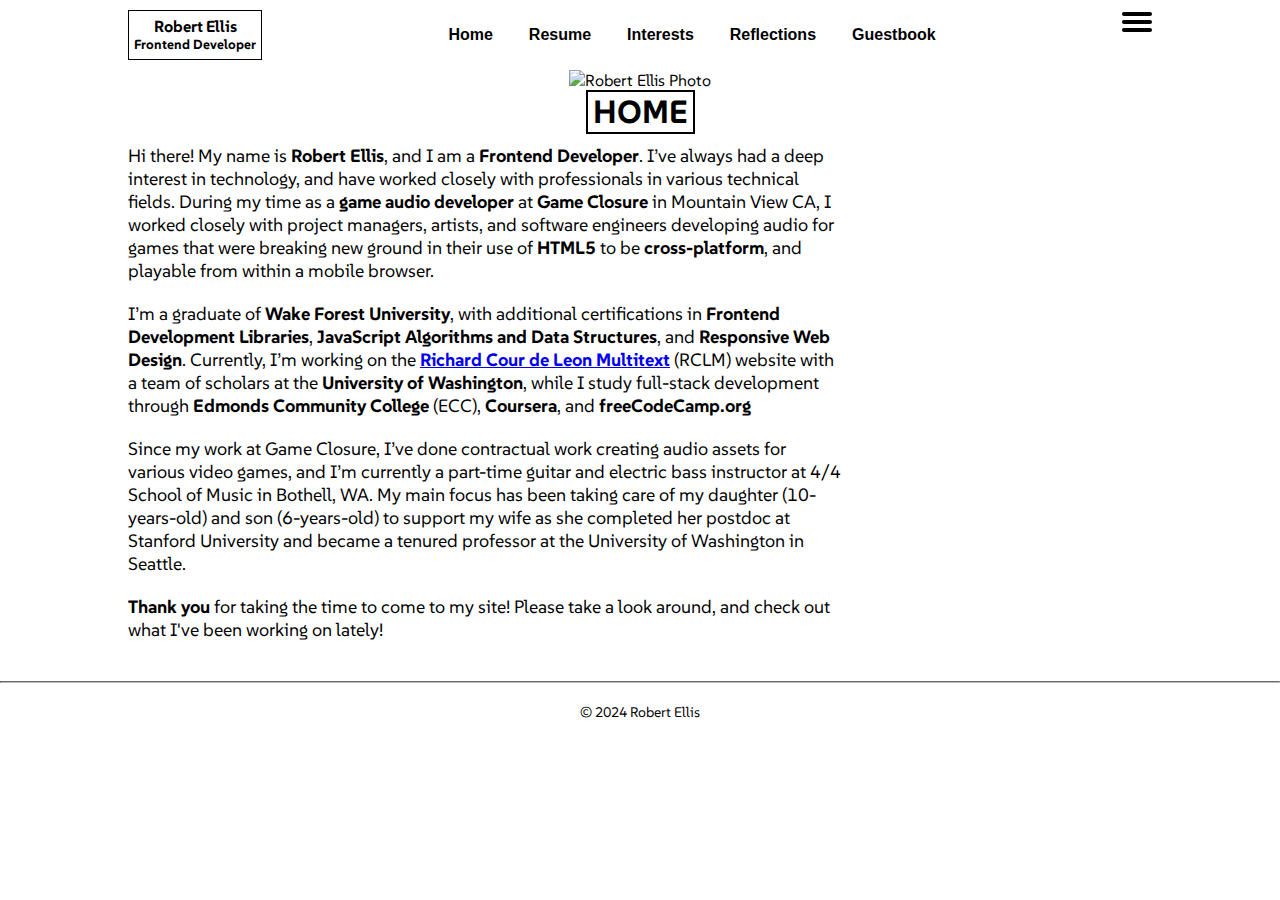
==== home.html @ d0096d77 "initial commit" ====
<!DOCTYPE html>
<html lang="en">
  <head>
    <meta charset="utf-8" />
    <meta name="author" content="Robert Ellis"/>
	  <meta name="keywords" content="Robert Ellis, Resume"/>
    <meta name="description" content="Home page for Robert Ellis' website with brief work history overview"/>
	  <meta name="robots" content="index, follow"/>	
	  <link rel="stylesheet" type="text/css" href="css/myStyle.css" />
    <title>Home Page - Robert Ellis</title>
    <link rel="preconnect" href="https://fonts.googleapis.com">
    <link rel="preconnect" href="https://fonts.gstatic.com" crossorigin>
    <link href="https://fonts.googleapis.com/css2?family=SUSE:wght@100..800&display=swap" rel="stylesheet">
    <style>
      p {
      font-size: 18px;
      }
    </style> 
  </head>
  
  <body>
    <div id="overlay"></div>
    <header>
      <div class="banner">
        <div class="flex-container">
          <div class="constant-name">
            <h4>Robert Ellis</h4>
            <h5>Frontend Developer</h5>
          </div>
          <nav class="site-nav">
            <button class="site-nav-button" onclick="window.location.href='home.html'"><strong>Home</strong></button>
            <button class="site-nav-button" onclick="window.location.href='resume.html'"><strong>Resume</strong></button>
            <button class="site-nav-button" onclick="window.location.href='interests.html'"><strong>Interests</strong></button>
            <button class="site-nav-button" onclick="window.location.href='reflections.html'"><strong>Reflections</strong></button>
            <button class="site-nav-button" onclick="window.location.href='guestbook.html'"><strong>Guestbook</strong></button>
          </nav>
          <div class="menu-button" id="menuButton">
            <div class="menu-burger"></div>
          </div>
        </div>
      </div>
      
      <img class="banner-photo" height="300" src="images/banner1.png" 
      alt="Robert Ellis Photo"/>
      
    </header>
    
    <nav class="nav-portfolio" id="navPortfolioMenu">
        <br/>
        <button class="portfolio-button" onclick="window.location.href='home.html'"><strong>Home</strong></button>
        <br/>
        <br/>
        <button class="portfolio-button" onclick="window.location.href='resume.html'"><strong>Resume</strong></button>
        <br/>
        <br/>
        <button class="portfolio-button" onclick="window.location.href='interests.html'"><strong>Interests</strong></button>
        <br/>
        <br/>
        <button class="portfolio-button" onclick="window.location.href='reflections.html'"><strong>Reflections</strong></button>
        <br/>
        <br/>
        <button class="portfolio-button" onclick="window.location.href='guestbook.html'"><strong>Guestbook</strong></button>
    </nav>
    
    <div class="title-container"><h1 class="page-title">HOME</h1></div>
    <article>	
      <div>
        <p>
          Hi there!  My name is <strong>Robert Ellis</strong>, and I am a <strong>Frontend Developer</strong>.
          I’ve always had a deep interest in technology, and have worked closely with
          professionals in various technical fields.  During my time as a <strong>game audio
            developer</strong> at <strong>Game Closure</strong> in Mountain View CA, I worked closely with project
          managers, artists, and software engineers developing audio for games that were
          breaking new ground in their use of <strong>HTML5</strong> to be <strong>cross-platform</strong>, and playable
          from within a mobile browser.
        </p>
        <br/>
        <p>
          I’m a graduate of <strong>Wake Forest University</strong>, with additional 
          certifications in <strong>Frontend Development Libraries</strong>, <strong>JavaScript 
            Algorithms and Data Structures</strong>, and <strong>Responsive Web Design</strong>.  
          Currently, I’m working on the 
          <strong><a href="https://therclm.ds.lib.uw.edu/proof-of-concept/harley-sample/" target="_blank">Richard Cour de Leon Multitext</a></strong> (RCLM) website with a team of 
          scholars at the <strong>University of Washington</strong>, while I study 
          full-stack development through <strong>Edmonds Community College</strong>
          (ECC), <strong>Coursera</strong>, and <strong>freeCodeCamp.org</strong>
        </p>
        <br/>
        <p>
          Since my work at Game Closure, I’ve done contractual work creating audio
          assets for various video games, and I’m currently a part-time guitar and electric
          bass instructor at 4/4 School of Music in Bothell, WA.  My main focus has been taking care of my 
          daughter (10-years-old) and son (6-years-old) to support my 
          wife as she completed her postdoc at Stanford University 
          and became a tenured professor at the University of 
          Washington in Seattle.
        </p>
        <br/>
        <p>
          <strong>Thank you</strong> for taking the time to come to my site!  
          Please take a look around, and check out what I've 
          been working on lately! 
        </p>
      </div>
      <div style="float: right; margin: 5px;"></div>
        <iframe style="border: 0; width: 350px; height: 470px;" 
          src="https://bandcamp.com/EmbeddedPlayer/album=1574322444/size=large/bgcol=333333/linkcol=0f91ff/tracklist=false/track=384921/transparent=true/">
        </iframe>
      </div>
    </article>
    <br/>
    <br/>
    
    <hr/>
    <br/>
    <footer>&copy; 2024 Robert Ellis</footer>
    <script src="scripts/index.js"></script>
  </body>

</html>
---- css/myStyle.css ----
* {
	margin: 0;
	padding: 0;
	box-sizing: border-box;
}

header {
	text-align: center;
	display: block;
}

.banner {
	position: fixed;
	width: 100%;
	height: 70px;
	background-color: white;
	margin-top: 0%;
}

.flex-container {
	display: flex;
	justify-content: space-between;
}

.constant-name {
	margin-left: 10%;
	margin-top: 10px;
	margin-bottom: 10px;
	height: 50px;
	background-color: white;
	padding: 5px;
	border: 1px solid black;
	color: black;
}

.site-nav {
	display: inline;
	margin-top: 10px;
}

#overlay {
	position: fixed;
	top: 0;
	left: 0;
	width: 100%;
	height: 100%;
	background-color: rgba(0, 0, 0, 0.7); /* Semi-transparent black */
	opacity: 0;
	visibility: hidden;
	transition: opacity 0.5s ease, visibility 0.5s ease; 
}

#overlay.open {
	opacity: 1;
	visibility: visible;
}

.menu-button {
	margin-right: 10%;
	margin-top: 20px;
	margin-bottom: 10px;
	position: relative;
	display: inline-block;
	cursor: pointer;
	width: 30px;
	height: 22px;
}

.menu-burger {
	width: 100%;
	height: 4px;
	background-color: black;
	border-radius: 2px;
	transition: all 0.3s ease;
	position: relative;
}

.menu-burger::before,
.menu-burger::after {
	content: "";
	position: absolute;
	width: 100%;
	height: 4px;
	background-color: black;
	border-radius: 2px;
	transition: all 0.3s ease;
	left: 0;
}

.menu-burger::before {
	top: -8px;
}

.menu-burger::after {
	top: 8px;
}

.menu-button.open .menu-burger {
	transform: rotate(45deg);
}

.menu-button.open .menu-burger::before {
	transform: rotate(90deg);
	top: 0;
}

.menu-button.open .menu-burger::after {
	transform: rotate(90deg);
	top: 0;
}

.nav-portfolio {
	position: fixed;
	top: 50px;
	left: auto;
	right: 4%;
	margin-right: 4%;
	border: 2px solid black;
	border-radius: 5px;
	opacity: 0;
	visibility: hidden;
	transition: opacity 0.5s ease, visibility 0.5s ease;
	text-align: center;
	width: 150px;
	height: 340px;
	background: linear-gradient(45deg, white, lightgray);
}

.nav-portfolio.open {
	opacity: 1;
	visibility: visible;
}

.table-title {
	text-align: center;
	color: coral;
}

.table-data {
	color: coral;
}

footer {
	text-align: center;
	display: block;
	font-size: 14px;
	padding-bottom: 20px;
}

a:hover {
	color: cyan; 
}

hr {
	border-color: #BBBBBB;
}

article {
	display: flex;
	justify-content: space-between;
	margin-left: auto;
	margin-right: auto;
	max-width: 80%;
}

.title-container {
text-align: center; 
padding-bottom: 10px;
}

.page-title {
	display: inline-block;
	color: black;
	border: 2px solid black;
	text-align: center;
	width: auto;
	padding-left: 5px;
	padding-right: 5px;
}

.banner-photo {
	width: 80%;
	margin-top: 70px; /* Should match .banner height */ 
	height: auto;
	max-width: 100%;
	color: black;
}

body {
	font-family: "SUSE", sans-serif;

	background-color: white;
	/*
	background-color: #827d92;
	*/
}

.site-nav-button {
	background-color: white;
	padding: 5px 5px;
	font-size: 16px;
	margin: 11px;
	text-align: center;
	border: none;
	color: black;
	transition: transform 0.3s ease;
}

.site-nav-button:hover {
	transform: scale(1.5);
	opacity: 0.95;
	cursor: pointer;
	
}

.portfolio-button {
	background-color: white;
	padding: 5px 16px;
	font-size: 16px;
	margin: 5px;
	text-align: center;
	border: 2px solid black;
	border-radius: 5px;
	color: black;
	box-shadow: 5px 5px 8px;
	transition: transform 0.3s ease;
}

.portfolio-button:hover {
	transform: scale(1.7);
	opacity: 0.95;
	cursor: pointer;
	box-shadow: 5px 5px 8px black;
}

.no-underline {
	text-decoration: none;
}

div.container {
	text-align: center;
}

ul.skills {
	display: inline-block;
	text-align: left;
	margin-top: 0;
}
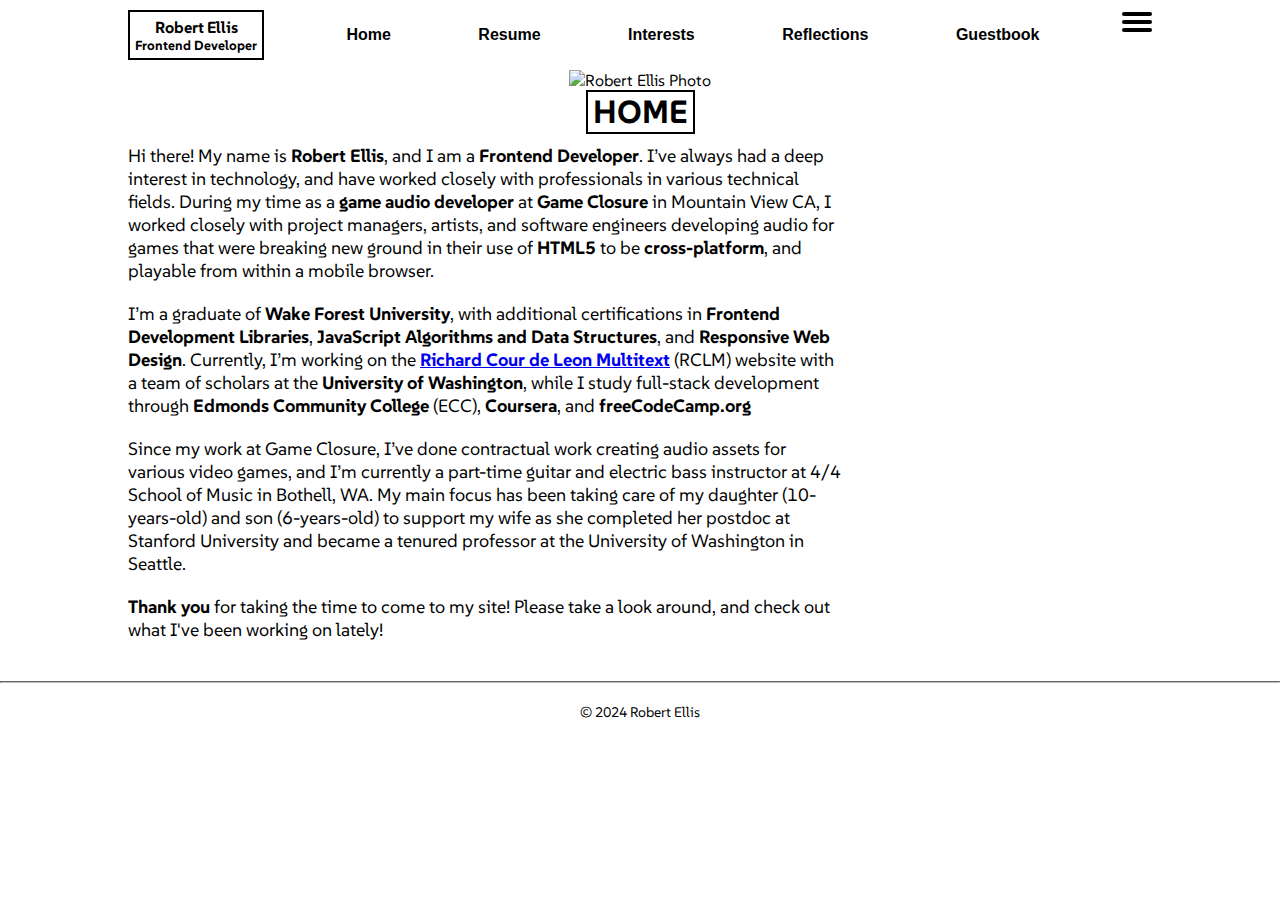
==== commit a8ecb1a5: "updated site-nav buttons" ====
--- a/home.html
+++ b/home.html
@@ -19,21 +19,21 @@
   </head>
   
   <body>
-    <div id="overlay"></div>
+    <div class="overlay" id="overlay"></div>
     <header>
       <div class="banner">
-        <div class="flex-container">
+        <div class="flex-container" id="flexContainer">
           <div class="constant-name">
             <h4>Robert Ellis</h4>
             <h5>Frontend Developer</h5>
           </div>
-          <nav class="site-nav">
+          
             <button class="site-nav-button" onclick="window.location.href='home.html'"><strong>Home</strong></button>
             <button class="site-nav-button" onclick="window.location.href='resume.html'"><strong>Resume</strong></button>
             <button class="site-nav-button" onclick="window.location.href='interests.html'"><strong>Interests</strong></button>
             <button class="site-nav-button" onclick="window.location.href='reflections.html'"><strong>Reflections</strong></button>
             <button class="site-nav-button" onclick="window.location.href='guestbook.html'"><strong>Guestbook</strong></button>
-          </nav>
+          
           <div class="menu-button" id="menuButton">
             <div class="menu-burger"></div>
           </div>
--- a/css/myStyle.css
+++ b/css/myStyle.css
@@ -20,6 +20,7 @@
 .flex-container {
 	display: flex;
 	justify-content: space-between;
+	white-space: nowrap;
 }
 
 .constant-name {
@@ -29,16 +30,33 @@
 	height: 50px;
 	background-color: white;
 	padding: 5px;
-	border: 1px solid black;
-	color: black;
-}
-
-.site-nav {
+	border: 2px solid black;
+	color: black;
+	z-index: 2;
+}
+
+.site-nav-button {
 	display: inline;
-	margin-top: 10px;
-}
-
-#overlay {
+	margin-top: 20px;
+	padding: 5px;
+	background-color: white;
+	box-shadow: 0 0 5px rgba(255, 255, 255, 0.7);
+	height: 30px;
+	font-size: 16px;
+	text-align: center;
+	border: none;
+	color: black;
+	transition: transform 0.3s ease;
+}
+
+.site-nav-button:hover {
+	transform: scale(1.5);
+	opacity: 0.95;
+	cursor: pointer;
+	
+}
+
+.overlay {
 	position: fixed;
 	top: 0;
 	left: 0;
@@ -50,7 +68,7 @@
 	transition: opacity 0.5s ease, visibility 0.5s ease; 
 }
 
-#overlay.open {
+.overlay.open {
 	opacity: 1;
 	visibility: visible;
 }
@@ -195,24 +213,6 @@
 	*/
 }
 
-.site-nav-button {
-	background-color: white;
-	padding: 5px 5px;
-	font-size: 16px;
-	margin: 11px;
-	text-align: center;
-	border: none;
-	color: black;
-	transition: transform 0.3s ease;
-}
-
-.site-nav-button:hover {
-	transform: scale(1.5);
-	opacity: 0.95;
-	cursor: pointer;
-	
-}
-
 .portfolio-button {
 	background-color: white;
 	padding: 5px 16px;
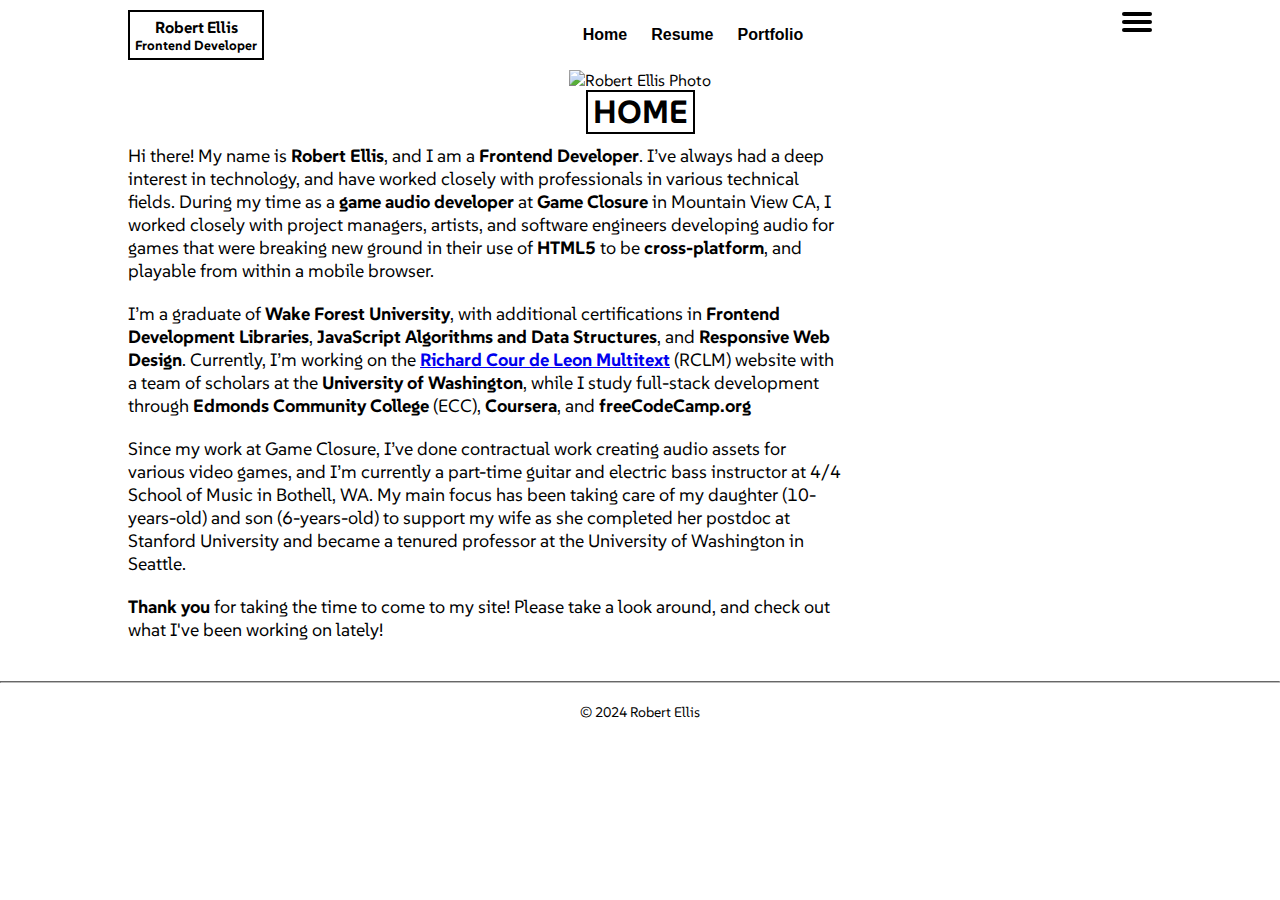
==== commit fab106c6: "Finished primary structure, added images" ====
--- a/home.html
+++ b/home.html
@@ -17,7 +17,6 @@
       }
     </style> 
   </head>
-  
   <body>
     <div class="overlay" id="overlay"></div>
     <header>
@@ -27,13 +26,11 @@
             <h4>Robert Ellis</h4>
             <h5>Frontend Developer</h5>
           </div>
-          
+          <nav class="site-nav">
             <button class="site-nav-button" onclick="window.location.href='home.html'"><strong>Home</strong></button>
             <button class="site-nav-button" onclick="window.location.href='resume.html'"><strong>Resume</strong></button>
-            <button class="site-nav-button" onclick="window.location.href='interests.html'"><strong>Interests</strong></button>
-            <button class="site-nav-button" onclick="window.location.href='reflections.html'"><strong>Reflections</strong></button>
-            <button class="site-nav-button" onclick="window.location.href='guestbook.html'"><strong>Guestbook</strong></button>
-          
+            <button class="site-nav-button" onclick="window.location.href='portfolio.html'"><strong>Portfolio</strong></button>
+          </nav>
           <div class="menu-button" id="menuButton">
             <div class="menu-burger"></div>
           </div>
@@ -63,7 +60,7 @@
     </nav>
     
     <div class="title-container"><h1 class="page-title">HOME</h1></div>
-    <article>	
+    <article class="home-article">	
       <div>
         <p>
           Hi there!  My name is <strong>Robert Ellis</strong>, and I am a <strong>Frontend Developer</strong>.
@@ -116,5 +113,4 @@
     <footer>&copy; 2024 Robert Ellis</footer>
     <script src="scripts/index.js"></script>
   </body>
-
 </html>--- a/css/myStyle.css
+++ b/css/myStyle.css
@@ -35,10 +35,17 @@
 	z-index: 2;
 }
 
+.site-nav {
+	text-align: center;
+	width: 300px;
+}
+
 .site-nav-button {
 	display: inline;
 	margin-top: 20px;
 	padding: 5px;
+	margin-left: 5px;
+	margin-right: 5px;
 	background-color: white;
 	box-shadow: 0 0 5px rgba(255, 255, 255, 0.7);
 	height: 30px;
@@ -50,7 +57,7 @@
 }
 
 .site-nav-button:hover {
-	transform: scale(1.5);
+	transform: scale(1.3);
 	opacity: 0.95;
 	cursor: pointer;
 	
@@ -151,11 +158,10 @@
 
 .table-title {
 	text-align: center;
-	color: coral;
 }
 
 .table-data {
-	color: coral;
+	text-align: center;
 }
 
 footer {
@@ -166,14 +172,14 @@
 }
 
 a:hover {
-	color: cyan; 
+	color: blue; 
 }
 
 hr {
 	border-color: #BBBBBB;
 }
 
-article {
+.home-article {
 	display: flex;
 	justify-content: space-between;
 	margin-left: auto;
@@ -206,11 +212,7 @@
 
 body {
 	font-family: "SUSE", sans-serif;
-
-	background-color: white;
-	/*
-	background-color: #827d92;
-	*/
+	background-color: white;
 }
 
 .portfolio-button {
@@ -237,12 +239,40 @@
 	text-decoration: none;
 }
 
-div.container {
-	text-align: center;
-}
-
-ul.skills {
+.skills-container {
+	display: flex; 
+	justify-content: space-between;
+	width: auto;
+	margin-left: 30%;
+	margin-right: 30%;
+}
+
+.container {  /* For list text */
+	display: flex;
+	justify-content: space-between;
+}
+
+.skills {  /* For bullet points */
 	display: inline-block;
 	text-align: left;
-	margin-top: 0;
-}+	margin-left: 20%;
+}
+
+.portfolio-images {
+	width: 300px;
+	height: auto;
+}
+
+.portfolio-container {
+	display: flex;
+	justify-content: space-between;
+	margin-left: 30%;
+	margin-right: 30%;
+}
+
+.portfolio-paragraph {
+	display: flex;
+	width: 300px;
+	height: auto;
+	align-items: center;
+}
